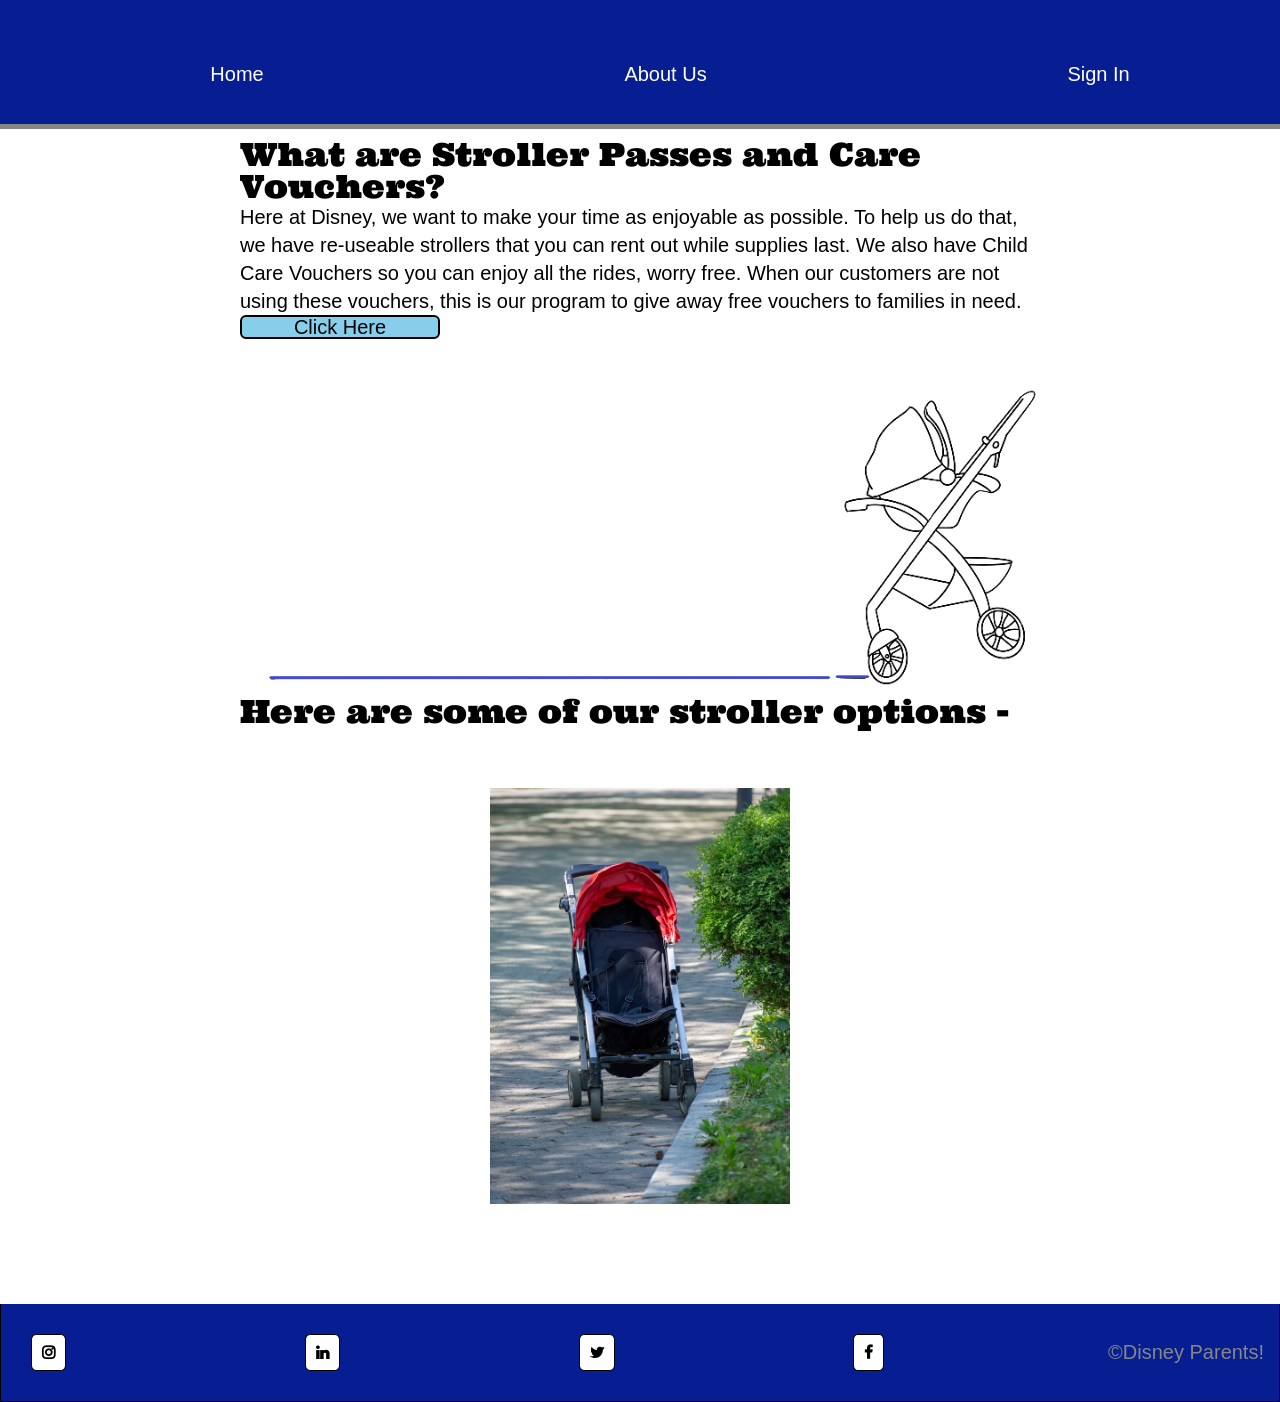
==== index.html @ 03f83170 "Merge branch 'master' of https://github.com/Build-Week-Disney-Parents/Marketing-Page pushing animati" ====
<!DOCTYPE html>
<html lang="en">
    <head>
        <meta charset="utf-8">
        <meta name="viewport" content= "width=device-width, initial-scale=1.0">
              
        <title>Disney Care Vouchers</title>
              
        <link rel="stylesheet" href="css/index.css">
        <link href="https://fonts.googleapis.com/css?family=Ultra&display=swap" rel="stylesheet">
        <link
      rel="stylesheet"
      href="https://cdnjs.cloudflare.com/ajax/libs/font-awesome/4.7.0/css/font-awesome.min.css"
    />
    
    </head>
    <header>
        <nav>
            <ul>
                <li><a href = 'index.html'>Home</a></li>
                <li><a href = 'about.html'>About Us</a></li>
                <li><a href = 'https://disney-parent-bwpt.netlify.com/ '>Sign In</a></li>
            </ul>
        </nav>
    </header>
    <section>
        <body>
            <div class = "container">
            <div class = "aboutVouch">
            <h2>
                What are Stroller Passes and Care Vouchers?
            </h2>
                <p>
                    Here at Disney, we want to make your time as enjoyable as possible. To help us do that, we have re-useable strollers that you can rent out while supplies last. We also
                    have Child Care Vouchers so you can enjoy all the rides, worry free. When our customers are not using these vouchers, this is our program to give away free vouchers to families
                    in need.
                </p>
            <div class = "reactButton">Click Here</div>
            </div>
            <div class = "stroller">
                <img class="strGif" src="image/gif.jpg" alt="" style="width:100%;max-width:900px">
            </div>
                <h2>
                    Here are some of our stroller options -
                </h2>

            <div class = "gallery">
                    <img class="S1" id = "Stroller1" src="image/stroller1.jpg" alt="First Stroller" style="width:100%;max-width:300px">
            </div>
        </section>
    <footer>
        <div class="footer-container">
            <div>
            <p>&copy;Disney Parents!</p>
          </div>
          <a
            href="https://www.facebook.com/LambdaSchoolOnline/"
            class="fa fa-facebook"
          ></a>
          <a href="twitter.com/lambdaschool" class="fa fa-twitter"></a>
          <a
            href="https://www.linkedin.com/school/lambdaschool/"
            class="fa fa-linkedin"
          ></a>
          <a href="instagram.com/lambdaschool" class="fa fa-instagram"></a>
        </div>
      </section>
    </footer>

    <script src="javascript/app.js"></script>
        </body>
        </html>
---- css/index.css ----
/* http://meyerweb.com/eric/tools/css/reset/ 
   v2.0 | 20110126
   License: none (public domain)
*/
html,
body,
div,
span,
applet,
object,
iframe,
h1,
h2,
h3,
h4,
h5,
h6,
p,
blockquote,
pre,
a,
abbr,
acronym,
address,
big,
cite,
code,
del,
dfn,
em,
img,
ins,
kbd,
q,
s,
samp,
small,
strike,
strong,
sub,
sup,
tt,
var,
b,
u,
i,
center,
dl,
dt,
dd,
ol,
ul,
li,
fieldset,
form,
label,
legend,
table,
caption,
tbody,
tfoot,
thead,
tr,
th,
td,
article,
aside,
canvas,
details,
embed,
figure,
figcaption,
footer,
header,
hgroup,
menu,
nav,
output,
ruby,
section,
summary,
time,
mark,
audio,
video {
  margin: 0;
  padding: 0;
  border: 0;
  font-size: 100%;
  font: inherit;
  vertical-align: baseline;
}
/* HTML5 display-role reset for older browsers */
article,
aside,
details,
figcaption,
figure,
footer,
header,
hgroup,
menu,
nav,
section {
  display: block;
}
body {
  line-height: 1;
}
ol,
ul {
  list-style: none;
}
blockquote,
q {
  quotes: none;
}
blockquote:before,
blockquote:after,
q:before,
q:after {
  content: '';
  content: none;
}
table {
  border-collapse: collapse;
  border-spacing: 0;
}
.a-mixin {
  text-decoration: none;
  font-size: 1.5rem;
  margin: 5px;
  padding: 3px 5px 3px 5px;
  color: #000000;
  background-color: #FFFFFF;
  border: 1px solid black;
  border-radius: 5px;
  font-weight: 700;
}
.tiny-view {
  display: flex;
  justify-content: center;
  align-items: center;
  width: 100%;
  background-color: #061E91;
  color: #868686;
  flex-flow: column-reverse;
}
.tiny-view a {
  text-decoration: none;
  font-size: 1.5rem;
  margin: 5px;
  padding: 3px 5px 3px 5px;
  color: #000000;
  background-color: #FFFFFF;
  border: 1px solid black;
  border-radius: 5px;
  font-weight: 700;
}
.tiny-view a:hover {
  background-color: black;
  color: white;
  transition: 300ms;
}
.tiny-view a:active {
  background-color: #666666;
}
* {
  box-sizing: border-box;
}
html {
  font-size: 62.5%;
}
html,
body {
  font-family: 'Russo One', sans-serif;
  color: #000000;
}
h1,
h2,
h3,
h4,
h5 {
  font-family: 'Ultra', serif;
  color: #000000;
}
h2 {
  font-size: 3.2rem;
}
h3 {
  font-size: 2.8rem;
}
p {
  font-size: 2rem;
  line-height: 1.4;
}
.container {
  max-width: 800px;
  width: 100%;
  margin: 0 auto;
}
body {
  background-image: url("../image/Background.PNG"), url("../image/Sides.PNG");
  background-size: contain, contain 100vh;
  background-position: top, top;
  background-repeat: no-repeat, no-repeat;
}
@media (max-width: 1350px) {
  body {
    background-image: none;
  }
}
@media (max-width: 900px) {
  header nav {
    justify-content: space-around;
  }
}
header nav ul {
  display: flex;
  list-style-type: none;
  font-size: 2rem;
  width: 100%;
}
@media (max-width: 1350px) {
  header nav ul {
    justify-content: space-around;
    background-color: #061E91;
    padding-bottom: 40px;
    border-bottom: 5px solid #868686;
  }
}
header nav ul li a {
  display: flex;
  align-content: center;
  text-decoration: none;
  color: #FFFFFF;
  margin-left: 60px;
}
@media (max-width: 1350px) {
  header nav ul li a {
    justify-content: space-around;
  }
}
@media (min-width: 1000px) {
  header nav ul li a {
    padding: 0 50px 0 50px;
  }
}
header nav ul li a a:hover {
  background-color: white;
  color: black;
}
.tablet-view {
  display: flex;
  justify-content: space-between;
  align-items: center;
  flex-flow: row-reverse;
  border-bottom: 1px solid black;
  border-left: 1px solid black;
  border-right: 1px solid black;
  background-color: #061E91;
  padding: 15px;
}
.tablet-view a {
  text-decoration: none;
  color: #000000;
  font-weight: 700;
  background-color: #FFFFFF;
  padding: 10px;
  margin: 15px;
  border: 1px solid black;
  border-radius: 15%;
  transition: 0.25s;
}
.tablet-view a:hover {
  background-color: black;
  color: white;
}
.tablet-view a:active {
  background-color: #666666;
}
.tablet-view .header-h1 {
  font-size: 2.5rem;
  font-weight: 600;
}
.desktop-view {
  display: flex;
  justify-content: space-between;
  align-items: center;
  flex-flow: row-reverse;
  border-bottom: 1px solid black;
  border-left: 1px solid black;
  border-right: 1px solid black;
  background-color: #061E91;
  width: 100%;
  padding: 15px;
}
.desktop-view a {
  text-decoration: none;
  color: #000000;
  font-weight: 700;
  background-color: #FFFFFF;
  padding: 10px;
  margin: 15px;
  border: 1px solid black;
  border-radius: 15%;
  transition: 0.25s;
}
.desktop-view a:hover {
  background-color: black;
  color: white;
}
.desktop-view a:active {
  background-color: #666666;
}
.desktop-view a .header-h1 {
  font-size: 2.5rem;
  font-weight: 600;
}
.footer-container {
  display: flex;
  justify-content: center;
  align-items: center;
  width: 100%;
  background-color: #061E91;
  color: #868686;
  flex-flow: column-reverse;
}
.footer-container a {
  text-decoration: none;
  font-size: 1.5rem;
  margin: 5px;
  padding: 3px 5px 3px 5px;
  color: #000000;
  background-color: #FFFFFF;
  border: 1px solid black;
  border-radius: 5px;
  font-weight: 700;
}
.footer-container a:hover {
  background-color: black;
  color: white;
  transition: 300ms;
}
.footer-container a:active {
  background-color: #666666;
}
@media (min-width: 500px) {
  .footer-container {
    min-width: 100%;
    display: flex;
    justify-content: center;
    align-items: center;
    height: 10%;
    background-color: #061E91;
    flex-flow: column-reverse;
  }
  .footer-container a {
    text-decoration: none;
    font-size: 1.5rem;
    margin: 5px;
    padding: 3px 5px 3px 5px;
    color: #000000;
    background-color: #FFFFFF;
    border: 1px solid black;
    border-radius: 5px;
    font-weight: 700;
  }
  .footer-container a:hover {
    background-color: #000000;
    color: white;
    transition: 300ms;
  }
  .footer-container a:active {
    background-color: #666666;
  }
}
@media (min-width: 800px) {
  .footer-container {
    width: 100%;
    display: flex;
    justify-content: space-between;
    align-items: center;
    flex-flow: row-reverse;
    border-bottom: 1px solid black;
    border-left: 1px solid black;
    border-right: 1px solid black;
    background-color: #061E91;
    padding: 15px;
  }
  .footer-container a {
    text-decoration: none;
    color: #000000;
    font-weight: 700;
    background-color: #FFFFFF;
    padding: 10px;
    margin: 15px;
    border: 1px solid black;
    border-radius: 15%;
    transition: 0.25s;
  }
  .footer-container a:hover {
    background-color: black;
    color: white;
  }
  .footer-container a:active {
    background-color: #666666;
  }
  .footer-container .header-h1 {
    font-size: 2.5rem;
    font-weight: 600;
  }
}
@media (min-width: 1000px) {
  .footer-container {
    display: flex;
    justify-content: space-between;
    align-items: center;
    flex-flow: row-reverse;
    border-bottom: 1px solid black;
    border-left: 1px solid black;
    border-right: 1px solid black;
    background-color: #061E91;
    width: 100%;
    padding: 15px;
  }
  .footer-container a {
    text-decoration: none;
    color: #000000;
    font-weight: 700;
    background-color: #FFFFFF;
    padding: 10px;
    margin: 15px;
    border: 1px solid black;
    border-radius: 15%;
    transition: 0.25s;
  }
  .footer-container a:hover {
    background-color: black;
    color: white;
  }
  .footer-container a:active {
    background-color: #666666;
  }
  .footer-container a .header-h1 {
    font-size: 2.5rem;
    font-weight: 600;
  }
}
.aboutVouch {
  display: flex;
  flex-direction: column;
  align-content: center;
  margin: 150px 0 20px 0;
  padding-bottom: 20px;
}
@media (max-width: 1350px) {
  .aboutVouch {
    margin: 10px 0 20px 0;
  }
}
.aboutVouch .reactButton {
  border: solid black 2px;
  border-radius: 6px;
  width: 200px;
  font-size: 2rem;
  text-align: center;
  background-color: skyblue;
}
.gallery {
  display: flex;
  justify-content: center;
  margin-top: 30px;
  padding: 30px 0 100px 0;
}
@media (min-width: 1000px) {
  .tl-about-page {
    padding-top: 10%;
    margin-top: 2%;
  }
}
@media (min-width: 800px) {
  .tl-about-page {
    padding-top: 20%;
    display: flex;
    justify-content: center;
    align-items: center;
    flex-direction: column;
    margin-top: 10%;
    margin-bottom: 5%;
    border-bottom: 3px dashed blue;
  }
}
@media (min-width: 500px) {
  .tl-about-page {
    padding-top: 25%;
    display: flex;
    justify-content: center;
    align-items: center;
    flex-direction: column;
    margin-top: 10%;
    margin-bottom: 5%;
    border-bottom: 3px dashed blue;
  }
}
@media (min-width: 300px) {
  .tl-about-page {
    padding-top: 10%;
  }
}
.team-member {
  width: 100%;
  color: #000000;
  border: 1px solid black;
  margin-bottom: 5%;
}
.team-member h3 {
  padding-bottom: 1%;
  font-family: 'Ultra', serif;
}
.ui-section-styling {
  width: 100%;
  display: flex;
  justify-content: center;
  align-items: center;
  flex-direction: column;
  padding-top: 5%;
  border-top: 3px dashed blue;
}
.database-section-styling {
  width: 100%;
  display: flex;
  justify-content: center;
  align-items: center;
  border-top: 3px dashed blue;
  padding-top: 5%;
}
li {
  margin-top: 5%;
}
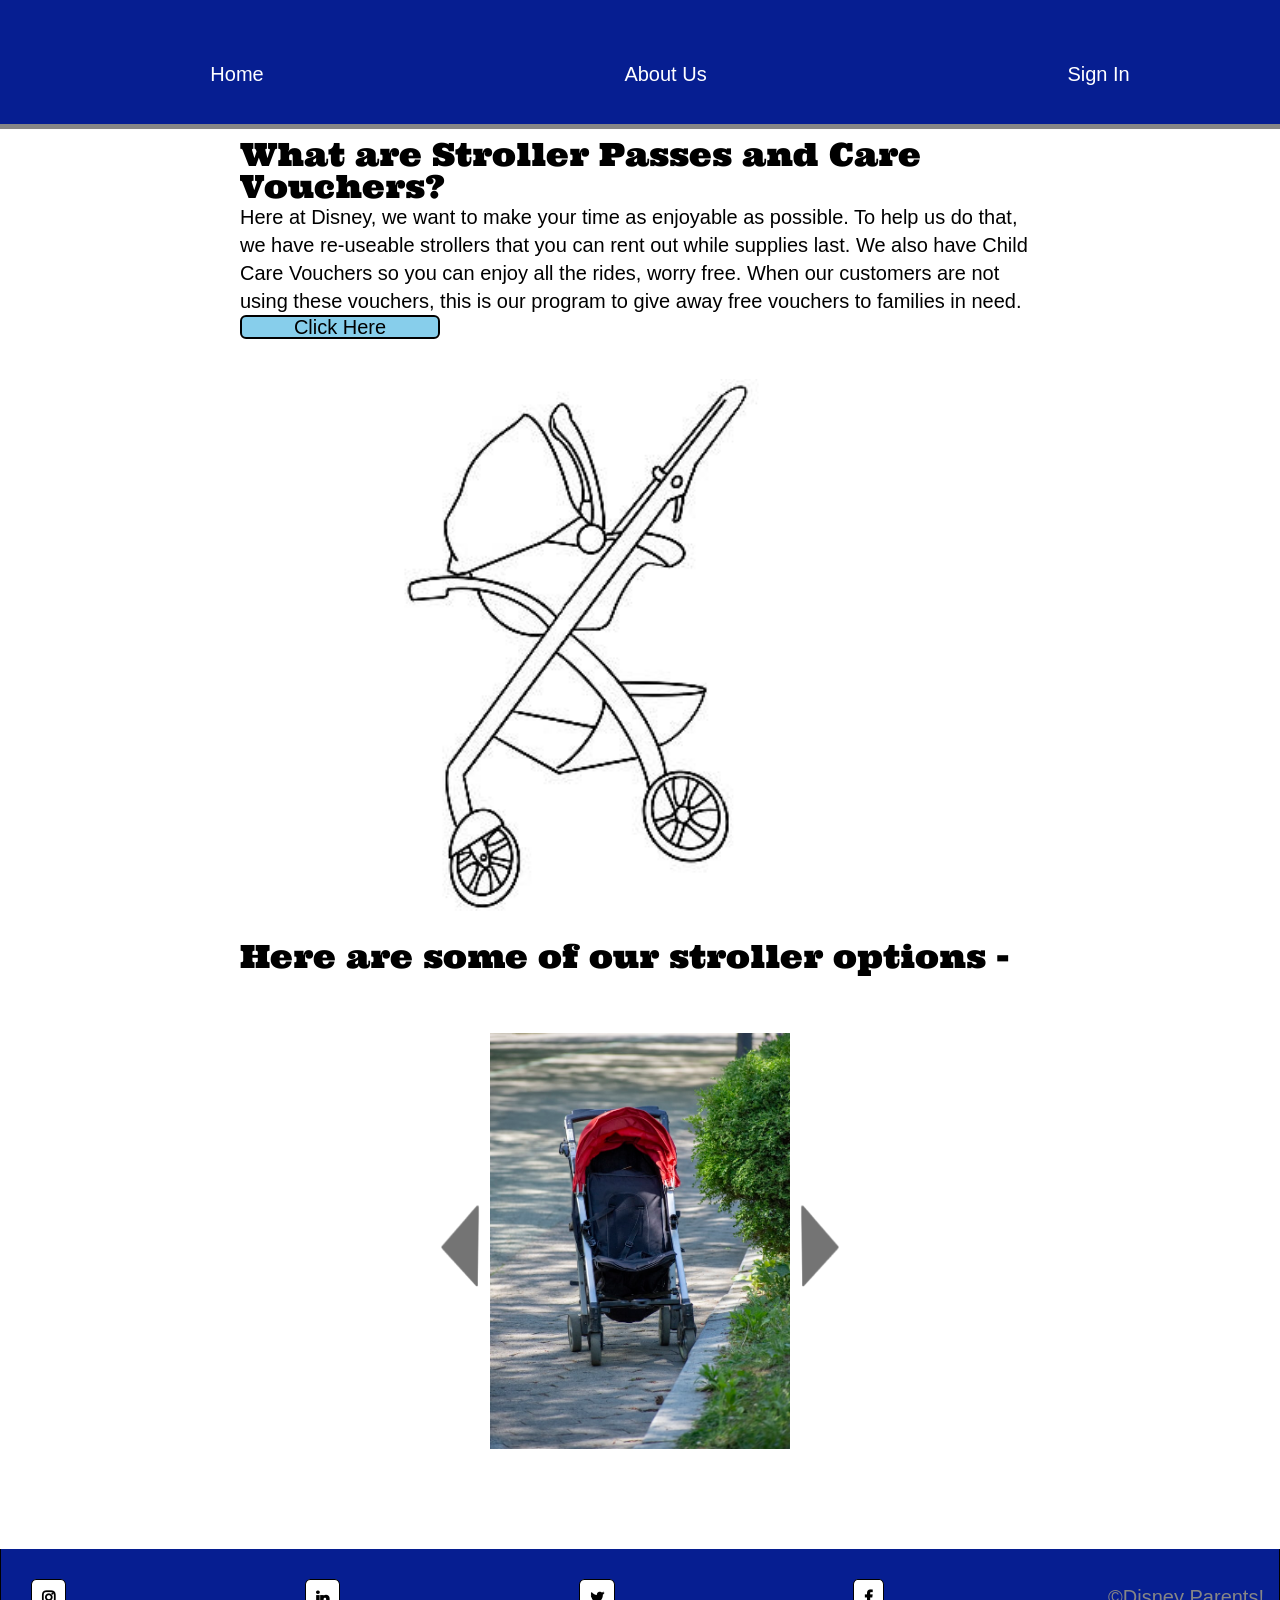
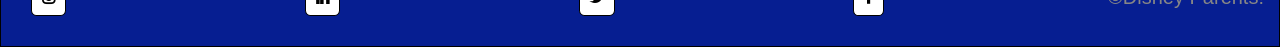
==== commit dca69a31: "gallery arrows" ====
--- a/index.html
+++ b/index.html
@@ -45,7 +45,9 @@
                 </h2>
 
             <div class = "gallery">
-                    <img class="S1" id = "Stroller1" src="image/stroller1.jpg" alt="First Stroller" style="width:100%;max-width:300px">
+                    <img class="S2" id= "left" src= "image/left.png" alt= "">
+                    <img class="S1" id= "Stroller1" src="image/stroller1.jpg" alt="First Stroller" style="width:100%;max-width:300px">
+                    <img class= "S3" id= "right" src= "image/right.png" alt= "">
             </div>
         </section>
     <footer>
--- a/css/index.css
+++ b/css/index.css
@@ -201,7 +201,7 @@
 }
 body {
   background-image: url("../image/Background.PNG"), url("../image/Sides.PNG");
-  background-size: contain, contain 100vh;
+  background-size: contain, 100vw 100vh;
   background-position: top, top;
   background-repeat: no-repeat, no-repeat;
 }
@@ -469,9 +469,16 @@
 }
 .gallery {
   display: flex;
+  align-content: center;
   justify-content: center;
   margin-top: 30px;
   padding: 30px 0 100px 0;
+}
+.gallery .S2,
+.gallery .S3 {
+  margin-top: 20%;
+  width: 50px;
+  height: 100px;
 }
 @media (min-width: 1000px) {
   .tl-about-page {
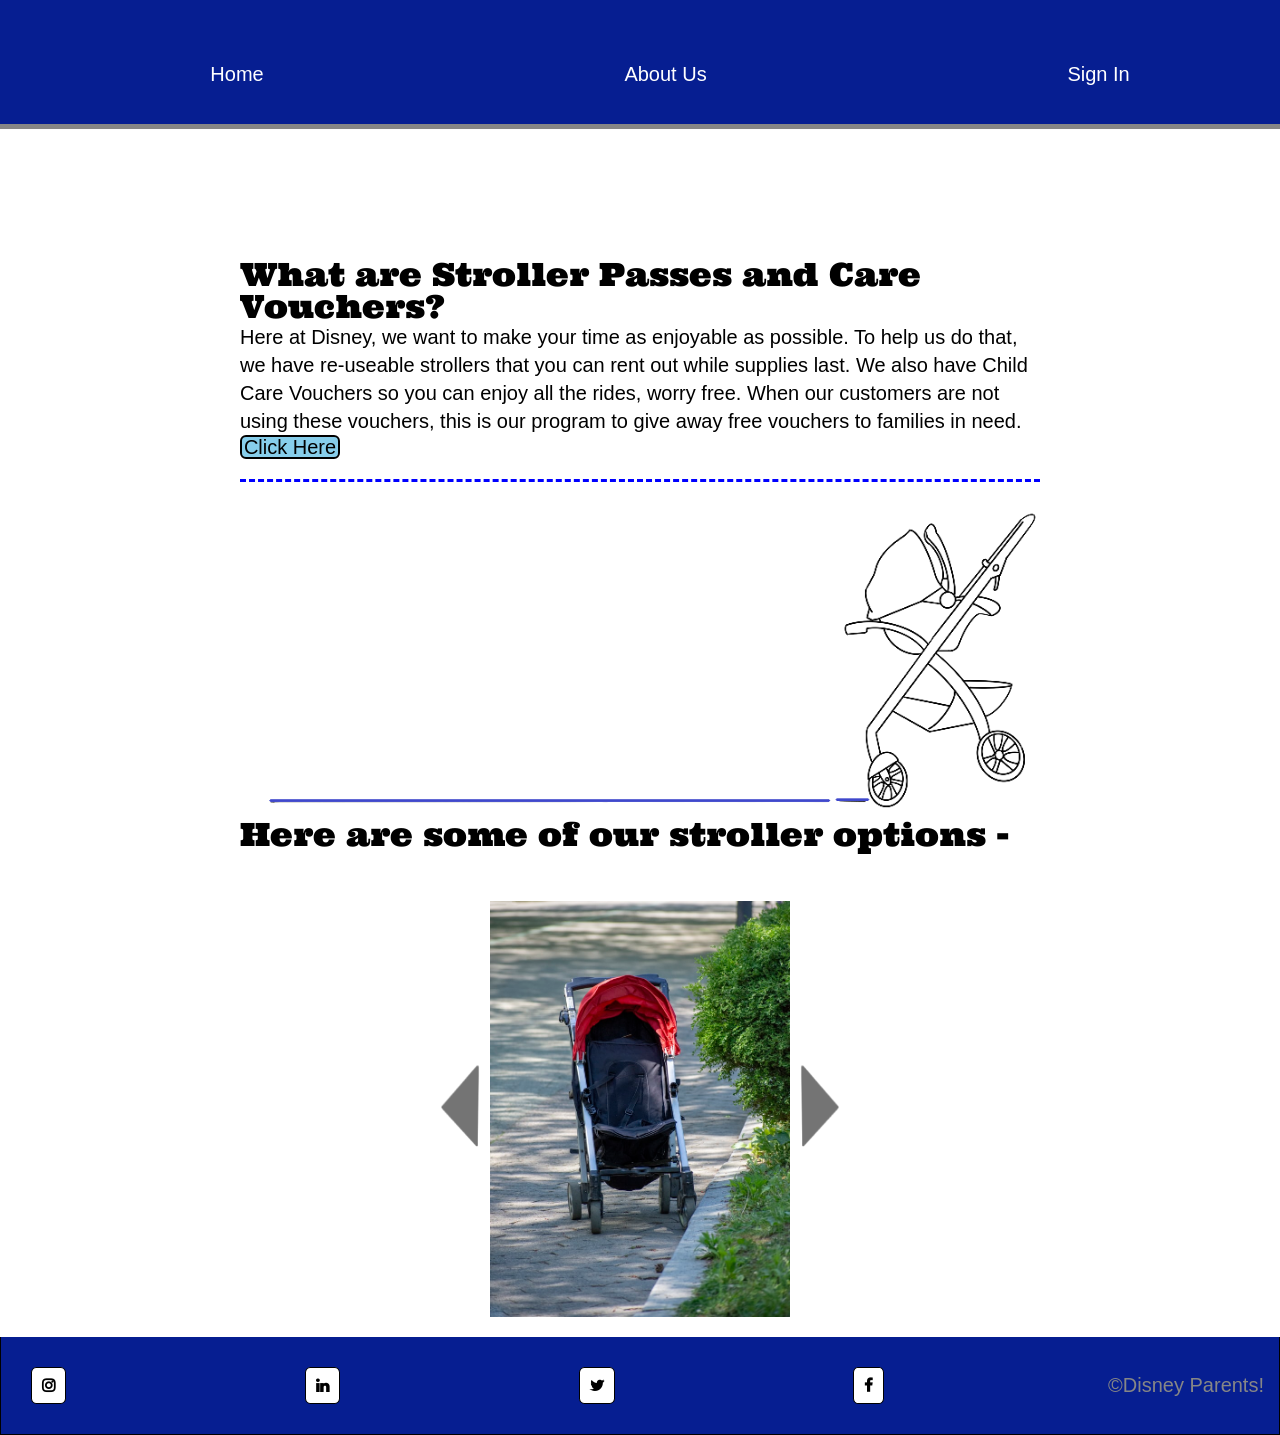
==== commit d590039f: "Merge branch 'master' into Stephanie-Otzoy" ====
--- a/index.html
+++ b/index.html
@@ -7,6 +7,8 @@
         <title>Disney Care Vouchers</title>
               
         <link rel="stylesheet" href="css/index.css">
+        
+  <script src="./js/index.js" async></script>
         <link href="https://fonts.googleapis.com/css?family=Ultra&display=swap" rel="stylesheet">
         <link
       rel="stylesheet"
@@ -27,6 +29,7 @@
         <body>
             <div class = "container">
             <div class = "aboutVouch">
+
             <h2>
                 What are Stroller Passes and Care Vouchers?
             </h2>
--- a/css/index.css
+++ b/css/index.css
@@ -201,7 +201,7 @@
 }
 body {
   background-image: url("../image/Background.PNG"), url("../image/Sides.PNG");
-  background-size: contain, 100vw 100vh;
+  background-size: contain, contain 100vh;
   background-position: top, top;
   background-repeat: no-repeat, no-repeat;
 }
@@ -545,3 +545,23 @@
 li {
   margin-top: 5%;
 }
+body .aboutVouch {
+  display: flex;
+  flex-direction: column;
+  margin: 130px 0 20px 0;
+  padding-bottom: 20px;
+  border-bottom: 3px dashed blue;
+}
+body .aboutVouch .reactButton {
+  border: solid black 2px;
+  border-radius: 6px;
+  width: 100px;
+  text-align: center;
+  background-color: skyblue;
+}
+body .gallery {
+  display: flex;
+  justify-content: center;
+  margin-top: 30px;
+  padding: 20px;
+}
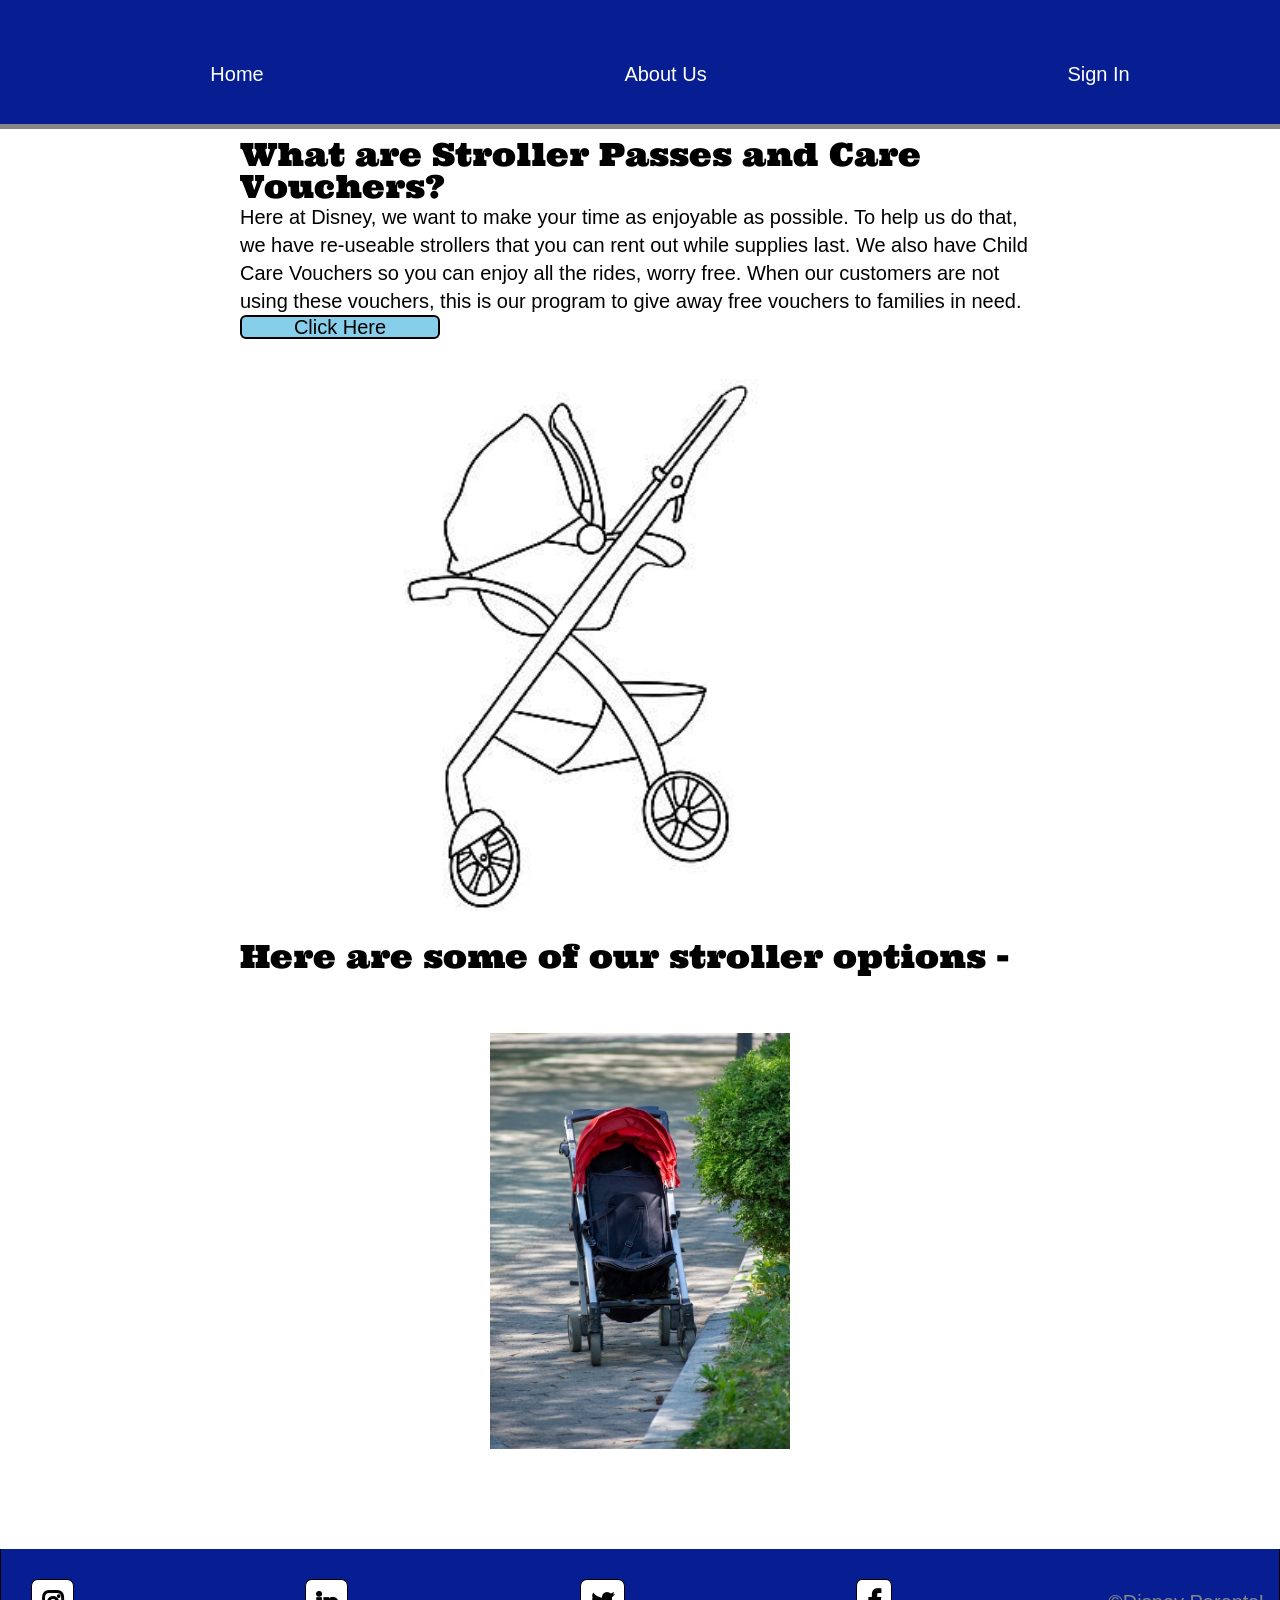
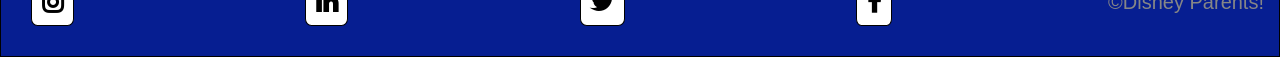
==== commit 725b87c7: "Changed the links to all of the buttons so that they actually appropriately link out to the content" ====
--- a/index.html
+++ b/index.html
@@ -7,8 +7,6 @@
         <title>Disney Care Vouchers</title>
               
         <link rel="stylesheet" href="css/index.css">
-        
-  <script src="./js/index.js" async></script>
         <link href="https://fonts.googleapis.com/css?family=Ultra&display=swap" rel="stylesheet">
         <link
       rel="stylesheet"
@@ -29,7 +27,6 @@
         <body>
             <div class = "container">
             <div class = "aboutVouch">
-
             <h2>
                 What are Stroller Passes and Care Vouchers?
             </h2>
@@ -48,9 +45,7 @@
                 </h2>
 
             <div class = "gallery">
-                    <img class="S2" id= "left" src= "image/left.png" alt= "">
-                    <img class="S1" id= "Stroller1" src="image/stroller1.jpg" alt="First Stroller" style="width:100%;max-width:300px">
-                    <img class= "S3" id= "right" src= "image/right.png" alt= "">
+                    <img class="S1" id = "Stroller1" src="image/stroller1.jpg" alt="First Stroller" style="width:100%;max-width:300px">
             </div>
         </section>
     <footer>
@@ -62,12 +57,12 @@
             href="https://www.facebook.com/LambdaSchoolOnline/"
             class="fa fa-facebook"
           ></a>
-          <a href="twitter.com/lambdaschool" class="fa fa-twitter"></a>
+          <a href="https://twitter.com/lambdaschool" class="fa fa-twitter"></a>
           <a
             href="https://www.linkedin.com/school/lambdaschool/"
             class="fa fa-linkedin"
           ></a>
-          <a href="instagram.com/lambdaschool" class="fa fa-instagram"></a>
+          <a href="https://instagram.com/lambdaschool" class="fa fa-instagram"></a>
         </div>
       </section>
     </footer>
--- a/css/index.css
+++ b/css/index.css
@@ -128,9 +128,10 @@
 }
 .a-mixin {
   text-decoration: none;
-  font-size: 1.5rem;
+  font-size: 2.5rem;
   margin: 5px;
   padding: 3px 5px 3px 5px;
+  padding: 2%;
   color: #000000;
   background-color: #FFFFFF;
   border: 1px solid black;
@@ -148,9 +149,10 @@
 }
 .tiny-view a {
   text-decoration: none;
-  font-size: 1.5rem;
+  font-size: 2.5rem;
   margin: 5px;
   padding: 3px 5px 3px 5px;
+  padding: 2%;
   color: #000000;
   background-color: #FFFFFF;
   border: 1px solid black;
@@ -163,6 +165,28 @@
   transition: 300ms;
 }
 .tiny-view a:active {
+  background-color: #666666;
+}
+.a-mixin-with-button a {
+  text-decoration: none;
+  font-size: 3rem;
+  margin: 5px;
+  margin-left: 28%;
+  padding: 3px 5px 3px 5px;
+  padding: 2%;
+  margin-bottom: 2%;
+  color: #000000;
+  background-color: #FFFFFF;
+  border: 1px solid black;
+  border-radius: 5px;
+  font-weight: 700;
+}
+.a-mixin-with-button a:hover {
+  background-color: #061E91;
+  color: white;
+  transition: 300ms;
+}
+.a-mixin-with-button a:active {
   background-color: #666666;
 }
 * {
@@ -201,7 +225,7 @@
 }
 body {
   background-image: url("../image/Background.PNG"), url("../image/Sides.PNG");
-  background-size: contain, contain 100vh;
+  background-size: contain, 100vw 100vh;
   background-position: top, top;
   background-repeat: no-repeat, no-repeat;
 }
@@ -328,9 +352,10 @@
 }
 .footer-container a {
   text-decoration: none;
-  font-size: 1.5rem;
+  font-size: 2.5rem;
   margin: 5px;
   padding: 3px 5px 3px 5px;
+  padding: 2%;
   color: #000000;
   background-color: #FFFFFF;
   border: 1px solid black;
@@ -357,9 +382,10 @@
   }
   .footer-container a {
     text-decoration: none;
-    font-size: 1.5rem;
+    font-size: 2.5rem;
     margin: 5px;
     padding: 3px 5px 3px 5px;
+    padding: 2%;
     color: #000000;
     background-color: #FFFFFF;
     border: 1px solid black;
@@ -469,16 +495,9 @@
 }
 .gallery {
   display: flex;
-  align-content: center;
   justify-content: center;
   margin-top: 30px;
   padding: 30px 0 100px 0;
-}
-.gallery .S2,
-.gallery .S3 {
-  margin-top: 20%;
-  width: 50px;
-  height: 100px;
 }
 @media (min-width: 1000px) {
   .tl-about-page {
@@ -522,8 +541,12 @@
   margin-bottom: 5%;
 }
 .team-member h3 {
-  padding-bottom: 1%;
-  font-family: 'Ultra', serif;
+  padding: 1%;
+  padding-top: 2%;
+}
+.team-member p {
+  padding: 1%;
+  padding-bottom: 2%;
 }
 .ui-section-styling {
   width: 100%;
@@ -545,23 +568,6 @@
 li {
   margin-top: 5%;
 }
-body .aboutVouch {
-  display: flex;
-  flex-direction: column;
-  margin: 130px 0 20px 0;
-  padding-bottom: 20px;
-  border-bottom: 3px dashed blue;
-}
-body .aboutVouch .reactButton {
-  border: solid black 2px;
-  border-radius: 6px;
-  width: 100px;
-  text-align: center;
-  background-color: skyblue;
-}
-body .gallery {
-  display: flex;
-  justify-content: center;
-  margin-top: 30px;
-  padding: 20px;
-}
+.img-formater {
+  width: 100%;
+}
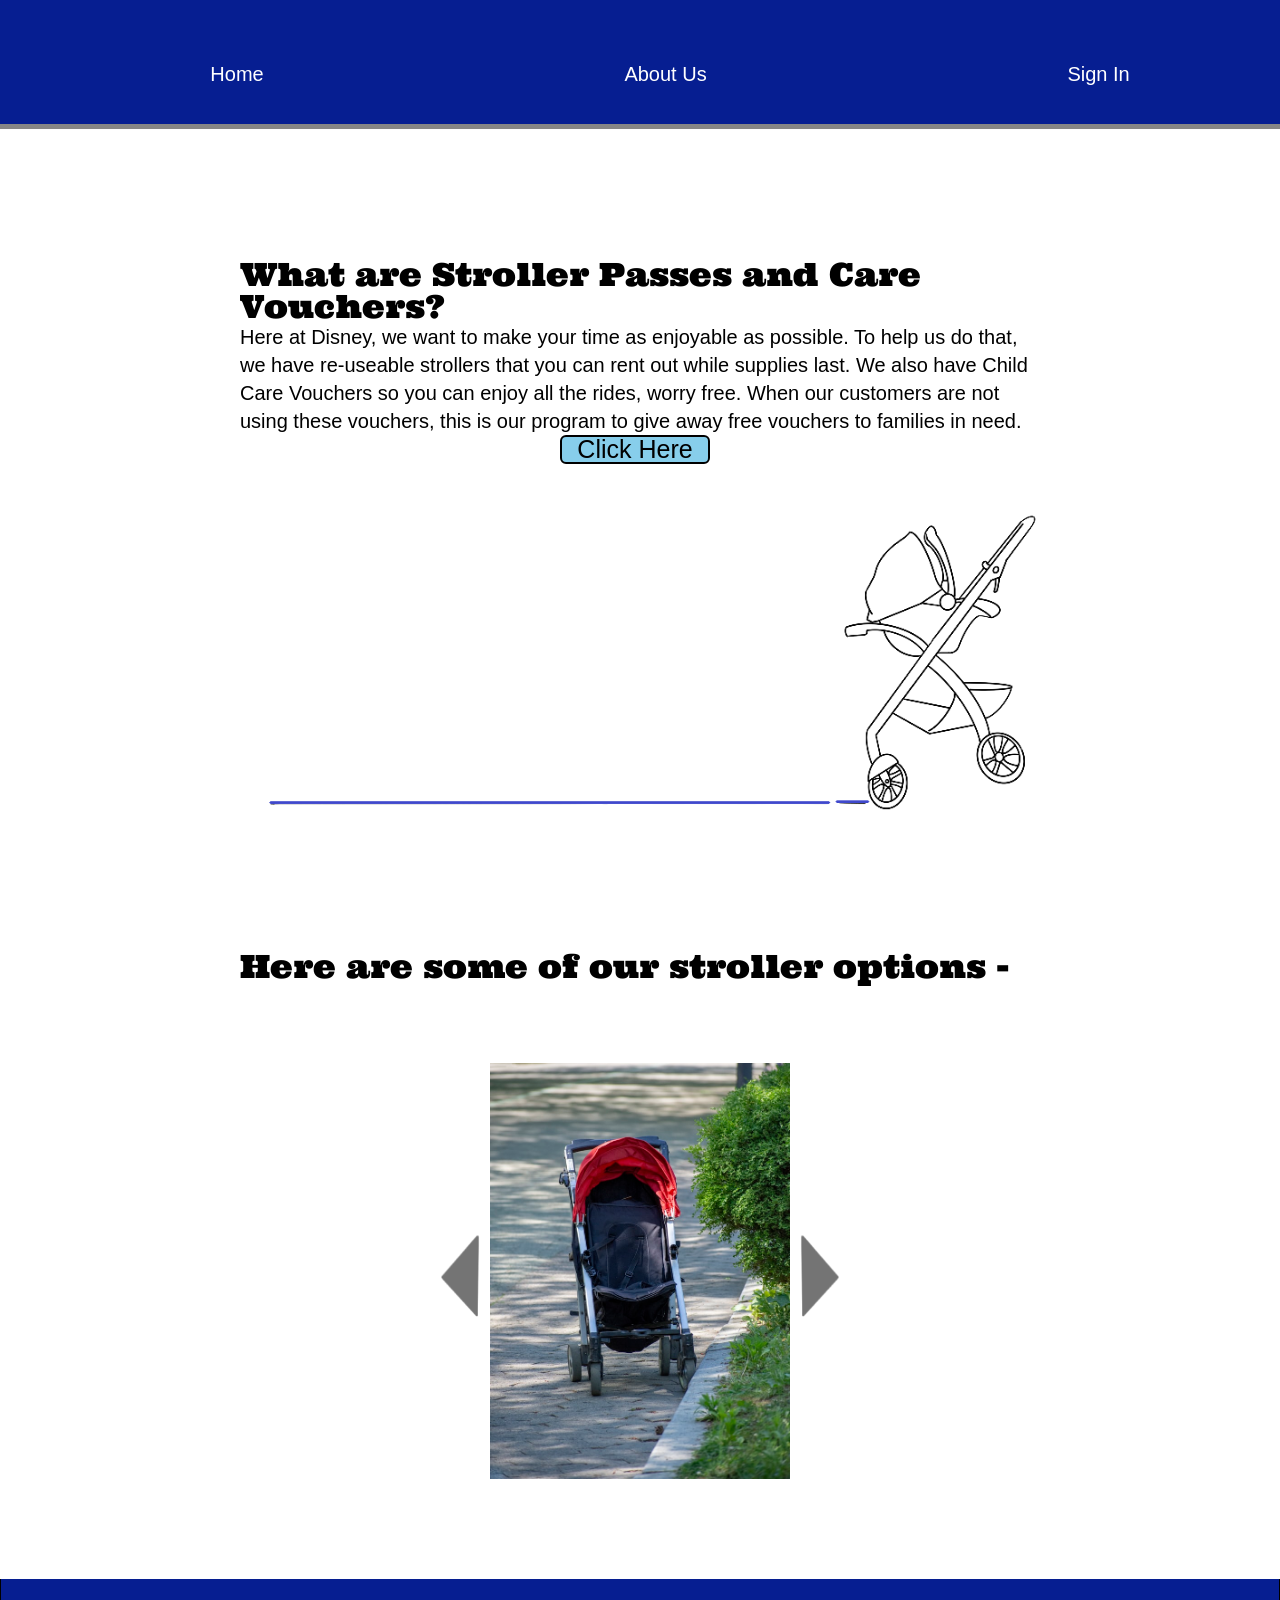
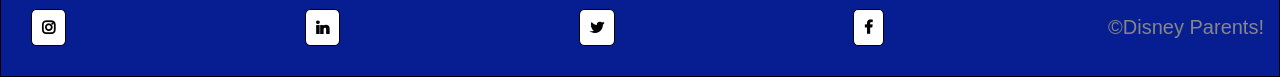
==== commit 4f31a0d7: "Fixed code and padding" ====
--- a/index.html
+++ b/index.html
@@ -7,6 +7,7 @@
         <title>Disney Care Vouchers</title>
               
         <link rel="stylesheet" href="css/index.css">
+        
         <link href="https://fonts.googleapis.com/css?family=Ultra&display=swap" rel="stylesheet">
         <link
       rel="stylesheet"
@@ -27,6 +28,7 @@
         <body>
             <div class = "container">
             <div class = "aboutVouch">
+
             <h2>
                 What are Stroller Passes and Care Vouchers?
             </h2>
@@ -40,12 +42,14 @@
             <div class = "stroller">
                 <img class="strGif" src="image/gif.jpg" alt="" style="width:100%;max-width:900px">
             </div>
-                <h2>
+                <h2 class = "aboutVouch">
                     Here are some of our stroller options -
                 </h2>
 
             <div class = "gallery">
-                    <img class="S1" id = "Stroller1" src="image/stroller1.jpg" alt="First Stroller" style="width:100%;max-width:300px">
+                    <img class="S2" id= "left" src= "image/left.png" alt= "">
+                    <img class="S1" id= "Stroller1" src="image/stroller1.jpg" alt="First Stroller" style="width:100%;max-width:300px">
+                    <img class="S3" id= "right" src= "image/right.png" alt= "">
             </div>
         </section>
     <footer>
@@ -57,12 +61,12 @@
             href="https://www.facebook.com/LambdaSchoolOnline/"
             class="fa fa-facebook"
           ></a>
-          <a href="https://twitter.com/lambdaschool" class="fa fa-twitter"></a>
+          <a href="twitter.com/lambdaschool" class="fa fa-twitter"></a>
           <a
             href="https://www.linkedin.com/school/lambdaschool/"
             class="fa fa-linkedin"
           ></a>
-          <a href="https://instagram.com/lambdaschool" class="fa fa-instagram"></a>
+          <a href="instagram.com/lambdaschool" class="fa fa-instagram"></a>
         </div>
       </section>
     </footer>
--- a/css/index.css
+++ b/css/index.css
@@ -128,10 +128,9 @@
 }
 .a-mixin {
   text-decoration: none;
-  font-size: 2.5rem;
+  font-size: 1.5rem;
   margin: 5px;
   padding: 3px 5px 3px 5px;
-  padding: 2%;
   color: #000000;
   background-color: #FFFFFF;
   border: 1px solid black;
@@ -149,10 +148,9 @@
 }
 .tiny-view a {
   text-decoration: none;
-  font-size: 2.5rem;
+  font-size: 1.5rem;
   margin: 5px;
   padding: 3px 5px 3px 5px;
-  padding: 2%;
   color: #000000;
   background-color: #FFFFFF;
   border: 1px solid black;
@@ -165,28 +163,6 @@
   transition: 300ms;
 }
 .tiny-view a:active {
-  background-color: #666666;
-}
-.a-mixin-with-button a {
-  text-decoration: none;
-  font-size: 3rem;
-  margin: 5px;
-  margin-left: 28%;
-  padding: 3px 5px 3px 5px;
-  padding: 2%;
-  margin-bottom: 2%;
-  color: #000000;
-  background-color: #FFFFFF;
-  border: 1px solid black;
-  border-radius: 5px;
-  font-weight: 700;
-}
-.a-mixin-with-button a:hover {
-  background-color: #061E91;
-  color: white;
-  transition: 300ms;
-}
-.a-mixin-with-button a:active {
   background-color: #666666;
 }
 * {
@@ -225,7 +201,7 @@
 }
 body {
   background-image: url("../image/Background.PNG"), url("../image/Sides.PNG");
-  background-size: contain, 100vw 100vh;
+  background-size: contain, contain 100vh;
   background-position: top, top;
   background-repeat: no-repeat, no-repeat;
 }
@@ -265,9 +241,9 @@
     justify-content: space-around;
   }
 }
-@media (min-width: 1000px) {
+@media (max-width: 500px) {
   header nav ul li a {
-    padding: 0 50px 0 50px;
+    margin-right: 40px;
   }
 }
 header nav ul li a a:hover {
@@ -352,10 +328,9 @@
 }
 .footer-container a {
   text-decoration: none;
-  font-size: 2.5rem;
+  font-size: 1.5rem;
   margin: 5px;
   padding: 3px 5px 3px 5px;
-  padding: 2%;
   color: #000000;
   background-color: #FFFFFF;
   border: 1px solid black;
@@ -382,10 +357,9 @@
   }
   .footer-container a {
     text-decoration: none;
-    font-size: 2.5rem;
+    font-size: 1.5rem;
     margin: 5px;
     padding: 3px 5px 3px 5px;
-    padding: 2%;
     color: #000000;
     background-color: #FFFFFF;
     border: 1px solid black;
@@ -476,28 +450,35 @@
 .aboutVouch {
   display: flex;
   flex-direction: column;
-  align-content: center;
-  margin: 150px 0 20px 0;
+  margin: 130px 0 20px 0;
   padding-bottom: 20px;
 }
-@media (max-width: 1350px) {
+@media (max-width: 900px) {
   .aboutVouch {
-    margin: 10px 0 20px 0;
+    margin: 20px 2% 0 2%;
   }
 }
 .aboutVouch .reactButton {
+  margin-left: 40%;
   border: solid black 2px;
   border-radius: 6px;
-  width: 200px;
-  font-size: 2rem;
+  width: 150px;
+  font-size: 2.5rem;
   text-align: center;
   background-color: skyblue;
 }
 .gallery {
   display: flex;
+  align-content: center;
   justify-content: center;
   margin-top: 30px;
   padding: 30px 0 100px 0;
+}
+.gallery .S2,
+.gallery .S3 {
+  margin-top: 20%;
+  width: 50px;
+  height: 100px;
 }
 @media (min-width: 1000px) {
   .tl-about-page {
@@ -541,12 +522,8 @@
   margin-bottom: 5%;
 }
 .team-member h3 {
-  padding: 1%;
-  padding-top: 2%;
-}
-.team-member p {
-  padding: 1%;
-  padding-bottom: 2%;
+  padding-bottom: 1%;
+  font-family: 'Ultra', serif;
 }
 .ui-section-styling {
   width: 100%;
@@ -568,6 +545,3 @@
 li {
   margin-top: 5%;
 }
-.img-formater {
-  width: 100%;
-}
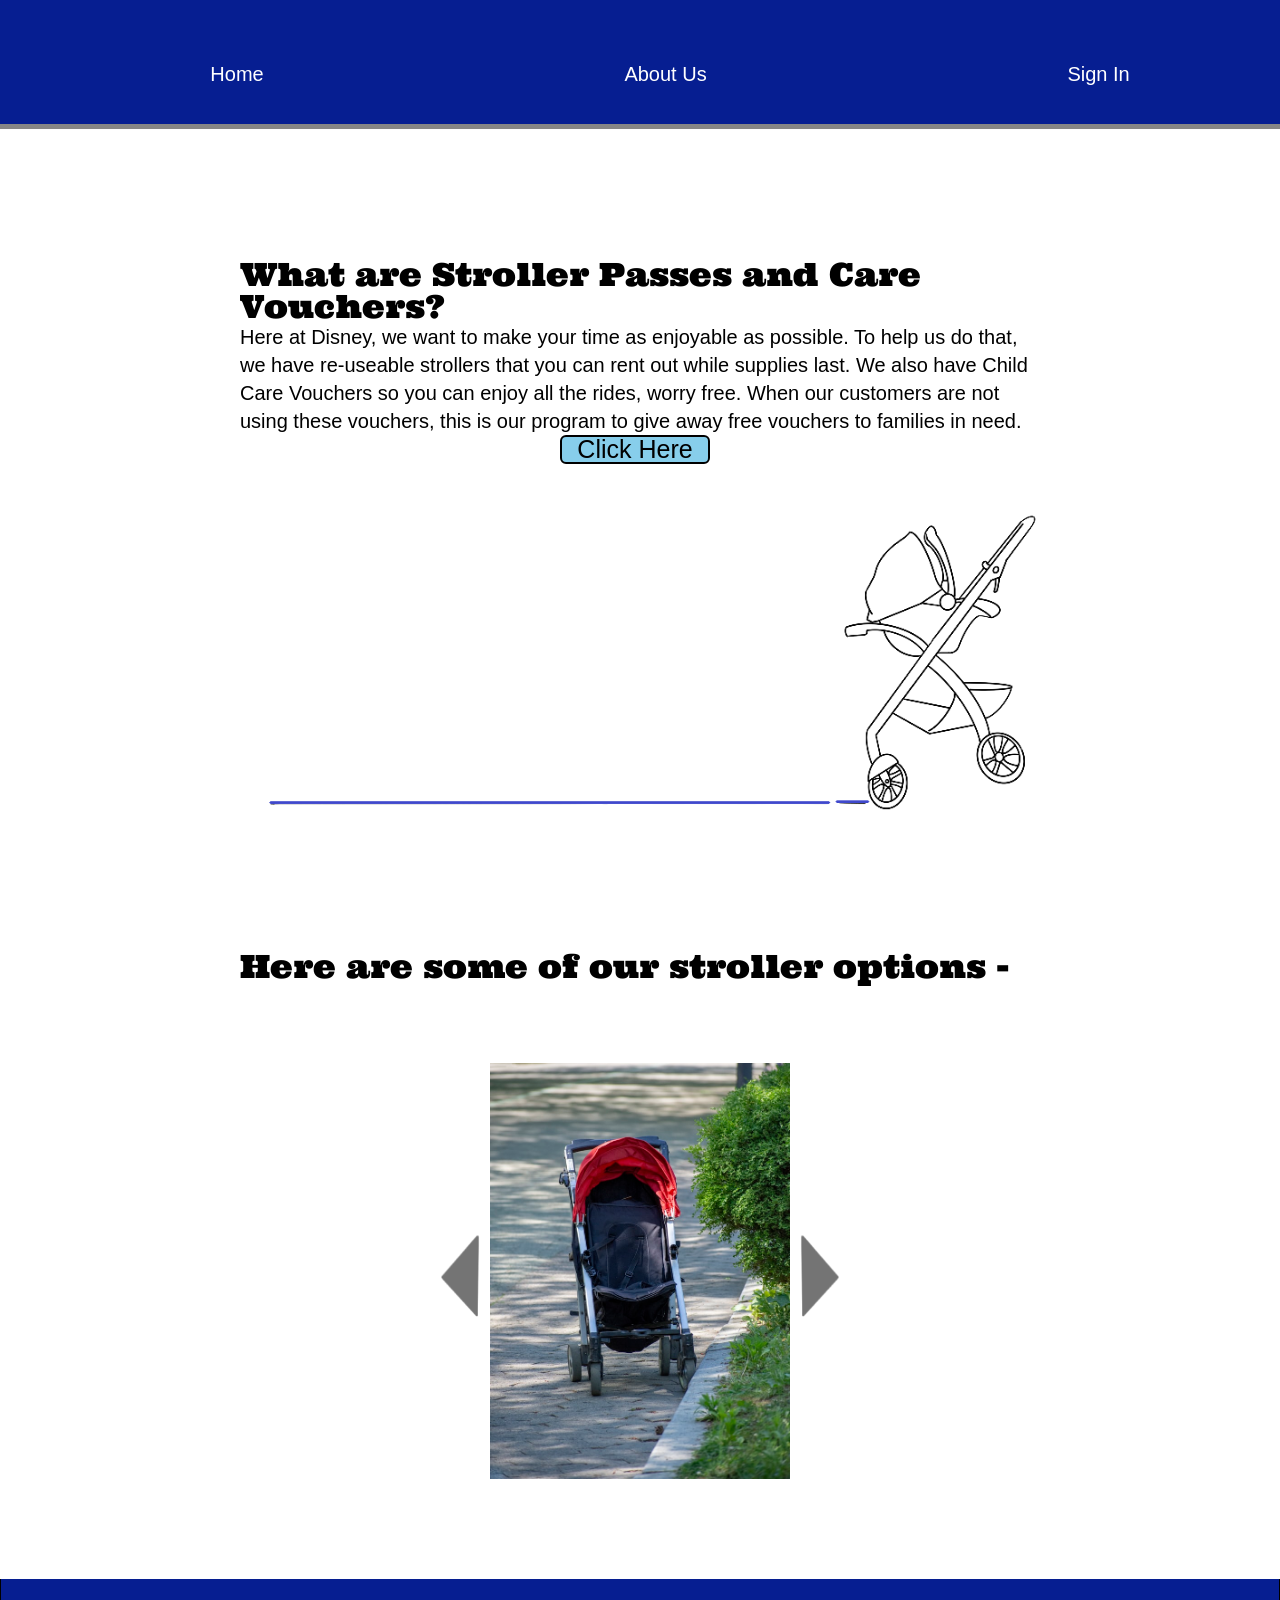
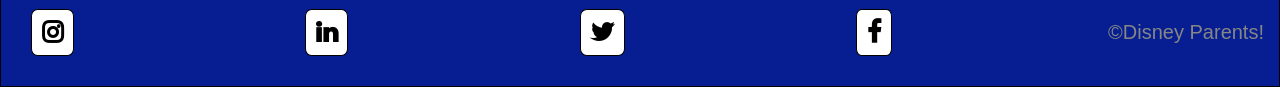
==== commit a1113c59: "Merge branch 'master' into trevor-thompson" ====
--- a/index.html
+++ b/index.html
@@ -61,12 +61,12 @@
             href="https://www.facebook.com/LambdaSchoolOnline/"
             class="fa fa-facebook"
           ></a>
-          <a href="twitter.com/lambdaschool" class="fa fa-twitter"></a>
+          <a href="https://twitter.com/lambdaschool" class="fa fa-twitter"></a>
           <a
             href="https://www.linkedin.com/school/lambdaschool/"
             class="fa fa-linkedin"
           ></a>
-          <a href="instagram.com/lambdaschool" class="fa fa-instagram"></a>
+          <a href="https://instagram.com/lambdaschool" class="fa fa-instagram"></a>
         </div>
       </section>
     </footer>
--- a/css/index.css
+++ b/css/index.css
@@ -128,9 +128,10 @@
 }
 .a-mixin {
   text-decoration: none;
-  font-size: 1.5rem;
+  font-size: 2.5rem;
   margin: 5px;
   padding: 3px 5px 3px 5px;
+  padding: 2%;
   color: #000000;
   background-color: #FFFFFF;
   border: 1px solid black;
@@ -148,9 +149,10 @@
 }
 .tiny-view a {
   text-decoration: none;
-  font-size: 1.5rem;
+  font-size: 2.5rem;
   margin: 5px;
   padding: 3px 5px 3px 5px;
+  padding: 2%;
   color: #000000;
   background-color: #FFFFFF;
   border: 1px solid black;
@@ -163,6 +165,28 @@
   transition: 300ms;
 }
 .tiny-view a:active {
+  background-color: #666666;
+}
+.a-mixin-with-button a {
+  text-decoration: none;
+  font-size: 3rem;
+  margin: 5px;
+  margin-left: 28%;
+  padding: 3px 5px 3px 5px;
+  padding: 2%;
+  margin-bottom: 2%;
+  color: #000000;
+  background-color: #FFFFFF;
+  border: 1px solid black;
+  border-radius: 5px;
+  font-weight: 700;
+}
+.a-mixin-with-button a:hover {
+  background-color: #061E91;
+  color: white;
+  transition: 300ms;
+}
+.a-mixin-with-button a:active {
   background-color: #666666;
 }
 * {
@@ -201,7 +225,7 @@
 }
 body {
   background-image: url("../image/Background.PNG"), url("../image/Sides.PNG");
-  background-size: contain, contain 100vh;
+  background-size: contain, 100vw 100vh;
   background-position: top, top;
   background-repeat: no-repeat, no-repeat;
 }
@@ -328,9 +352,10 @@
 }
 .footer-container a {
   text-decoration: none;
-  font-size: 1.5rem;
+  font-size: 2.5rem;
   margin: 5px;
   padding: 3px 5px 3px 5px;
+  padding: 2%;
   color: #000000;
   background-color: #FFFFFF;
   border: 1px solid black;
@@ -357,9 +382,10 @@
   }
   .footer-container a {
     text-decoration: none;
-    font-size: 1.5rem;
+    font-size: 2.5rem;
     margin: 5px;
     padding: 3px 5px 3px 5px;
+    padding: 2%;
     color: #000000;
     background-color: #FFFFFF;
     border: 1px solid black;
@@ -522,8 +548,12 @@
   margin-bottom: 5%;
 }
 .team-member h3 {
-  padding-bottom: 1%;
-  font-family: 'Ultra', serif;
+  padding: 1%;
+  padding-top: 2%;
+}
+.team-member p {
+  padding: 1%;
+  padding-bottom: 2%;
 }
 .ui-section-styling {
   width: 100%;
@@ -545,3 +575,6 @@
 li {
   margin-top: 5%;
 }
+.img-formater {
+  width: 100%;
+}
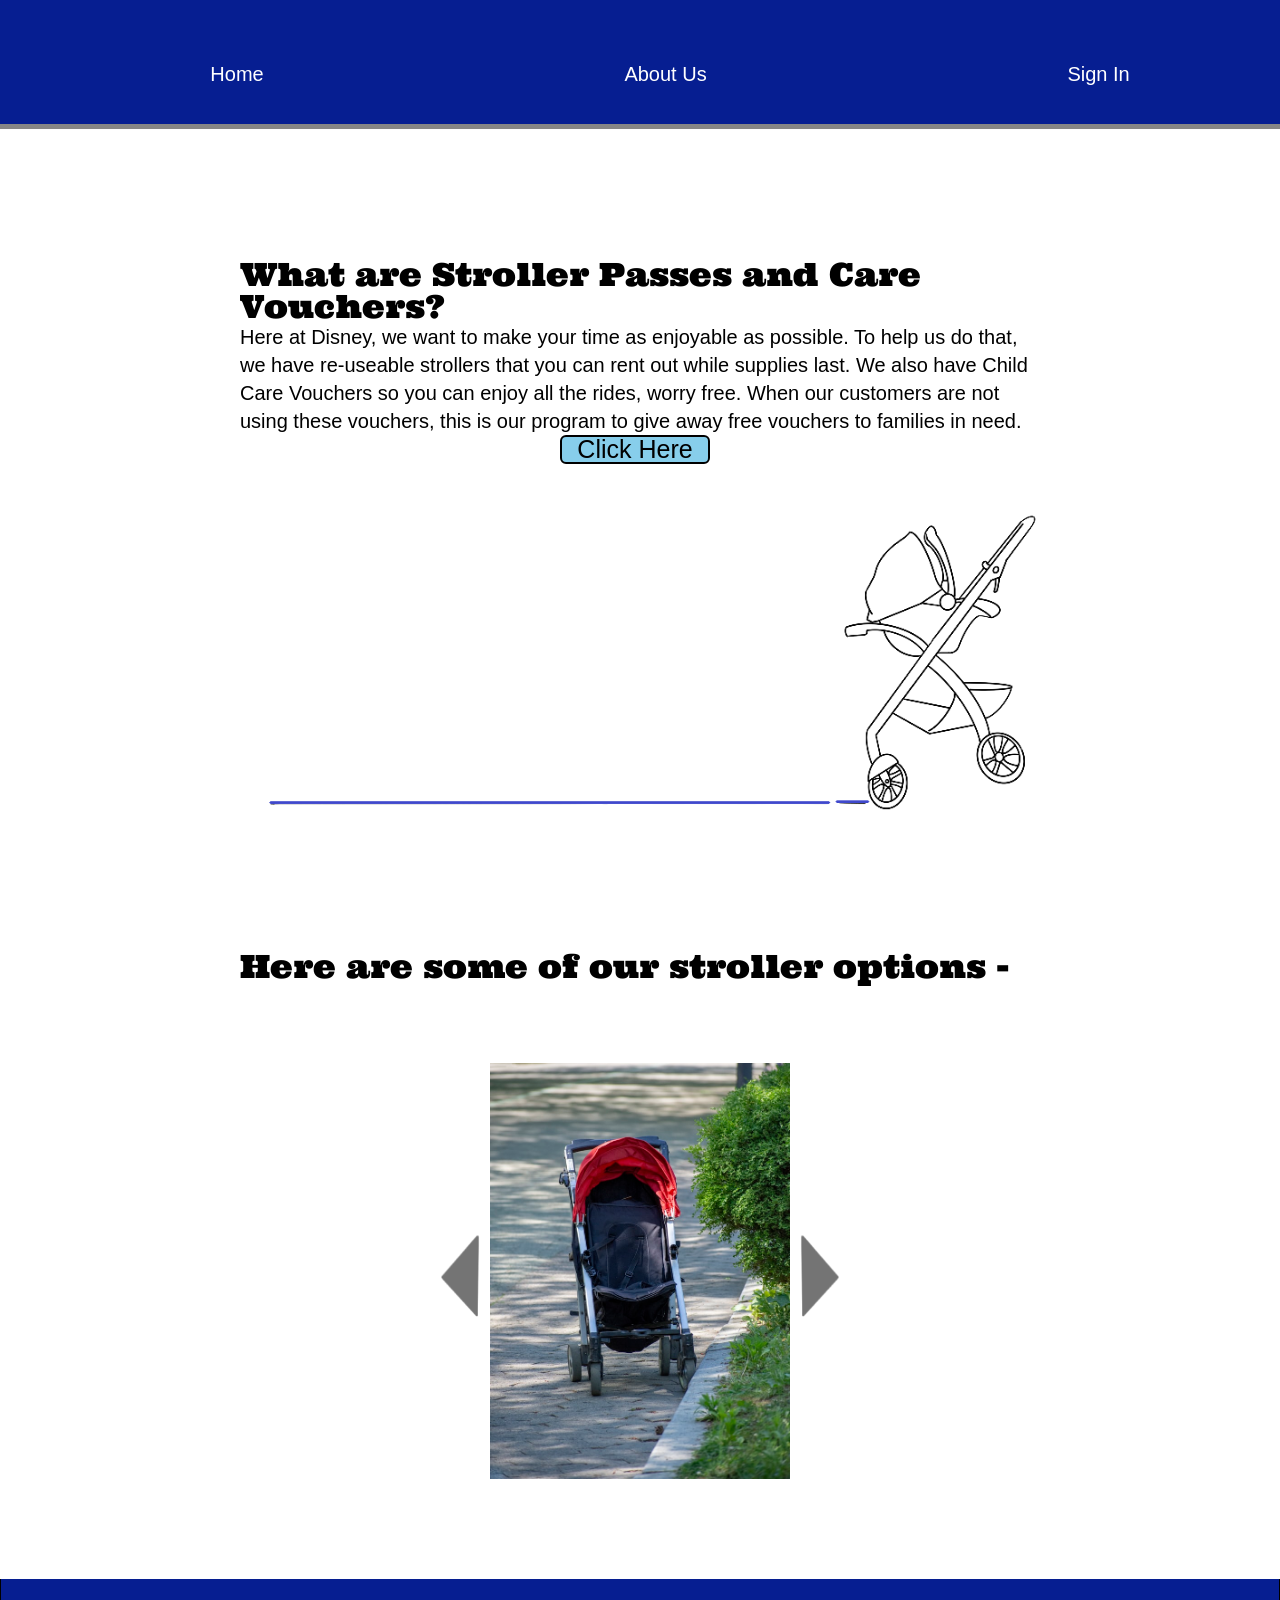
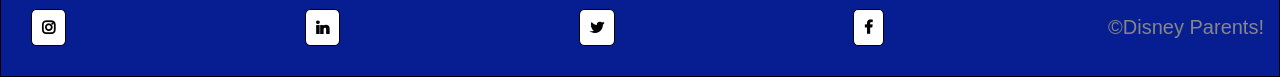
==== commit c338d6e3: "Revert "Trevor thompson"" ====
--- a/index.html
+++ b/index.html
@@ -61,12 +61,12 @@
             href="https://www.facebook.com/LambdaSchoolOnline/"
             class="fa fa-facebook"
           ></a>
-          <a href="https://twitter.com/lambdaschool" class="fa fa-twitter"></a>
+          <a href="twitter.com/lambdaschool" class="fa fa-twitter"></a>
           <a
             href="https://www.linkedin.com/school/lambdaschool/"
             class="fa fa-linkedin"
           ></a>
-          <a href="https://instagram.com/lambdaschool" class="fa fa-instagram"></a>
+          <a href="instagram.com/lambdaschool" class="fa fa-instagram"></a>
         </div>
       </section>
     </footer>
--- a/css/index.css
+++ b/css/index.css
@@ -128,10 +128,9 @@
 }
 .a-mixin {
   text-decoration: none;
-  font-size: 2.5rem;
+  font-size: 1.5rem;
   margin: 5px;
   padding: 3px 5px 3px 5px;
-  padding: 2%;
   color: #000000;
   background-color: #FFFFFF;
   border: 1px solid black;
@@ -149,10 +148,9 @@
 }
 .tiny-view a {
   text-decoration: none;
-  font-size: 2.5rem;
+  font-size: 1.5rem;
   margin: 5px;
   padding: 3px 5px 3px 5px;
-  padding: 2%;
   color: #000000;
   background-color: #FFFFFF;
   border: 1px solid black;
@@ -165,28 +163,6 @@
   transition: 300ms;
 }
 .tiny-view a:active {
-  background-color: #666666;
-}
-.a-mixin-with-button a {
-  text-decoration: none;
-  font-size: 3rem;
-  margin: 5px;
-  margin-left: 28%;
-  padding: 3px 5px 3px 5px;
-  padding: 2%;
-  margin-bottom: 2%;
-  color: #000000;
-  background-color: #FFFFFF;
-  border: 1px solid black;
-  border-radius: 5px;
-  font-weight: 700;
-}
-.a-mixin-with-button a:hover {
-  background-color: #061E91;
-  color: white;
-  transition: 300ms;
-}
-.a-mixin-with-button a:active {
   background-color: #666666;
 }
 * {
@@ -225,7 +201,7 @@
 }
 body {
   background-image: url("../image/Background.PNG"), url("../image/Sides.PNG");
-  background-size: contain, 100vw 100vh;
+  background-size: contain, contain 100vh;
   background-position: top, top;
   background-repeat: no-repeat, no-repeat;
 }
@@ -352,10 +328,9 @@
 }
 .footer-container a {
   text-decoration: none;
-  font-size: 2.5rem;
+  font-size: 1.5rem;
   margin: 5px;
   padding: 3px 5px 3px 5px;
-  padding: 2%;
   color: #000000;
   background-color: #FFFFFF;
   border: 1px solid black;
@@ -382,10 +357,9 @@
   }
   .footer-container a {
     text-decoration: none;
-    font-size: 2.5rem;
+    font-size: 1.5rem;
     margin: 5px;
     padding: 3px 5px 3px 5px;
-    padding: 2%;
     color: #000000;
     background-color: #FFFFFF;
     border: 1px solid black;
@@ -548,12 +522,8 @@
   margin-bottom: 5%;
 }
 .team-member h3 {
-  padding: 1%;
-  padding-top: 2%;
-}
-.team-member p {
-  padding: 1%;
-  padding-bottom: 2%;
+  padding-bottom: 1%;
+  font-family: 'Ultra', serif;
 }
 .ui-section-styling {
   width: 100%;
@@ -575,6 +545,3 @@
 li {
   margin-top: 5%;
 }
-.img-formater {
-  width: 100%;
-}
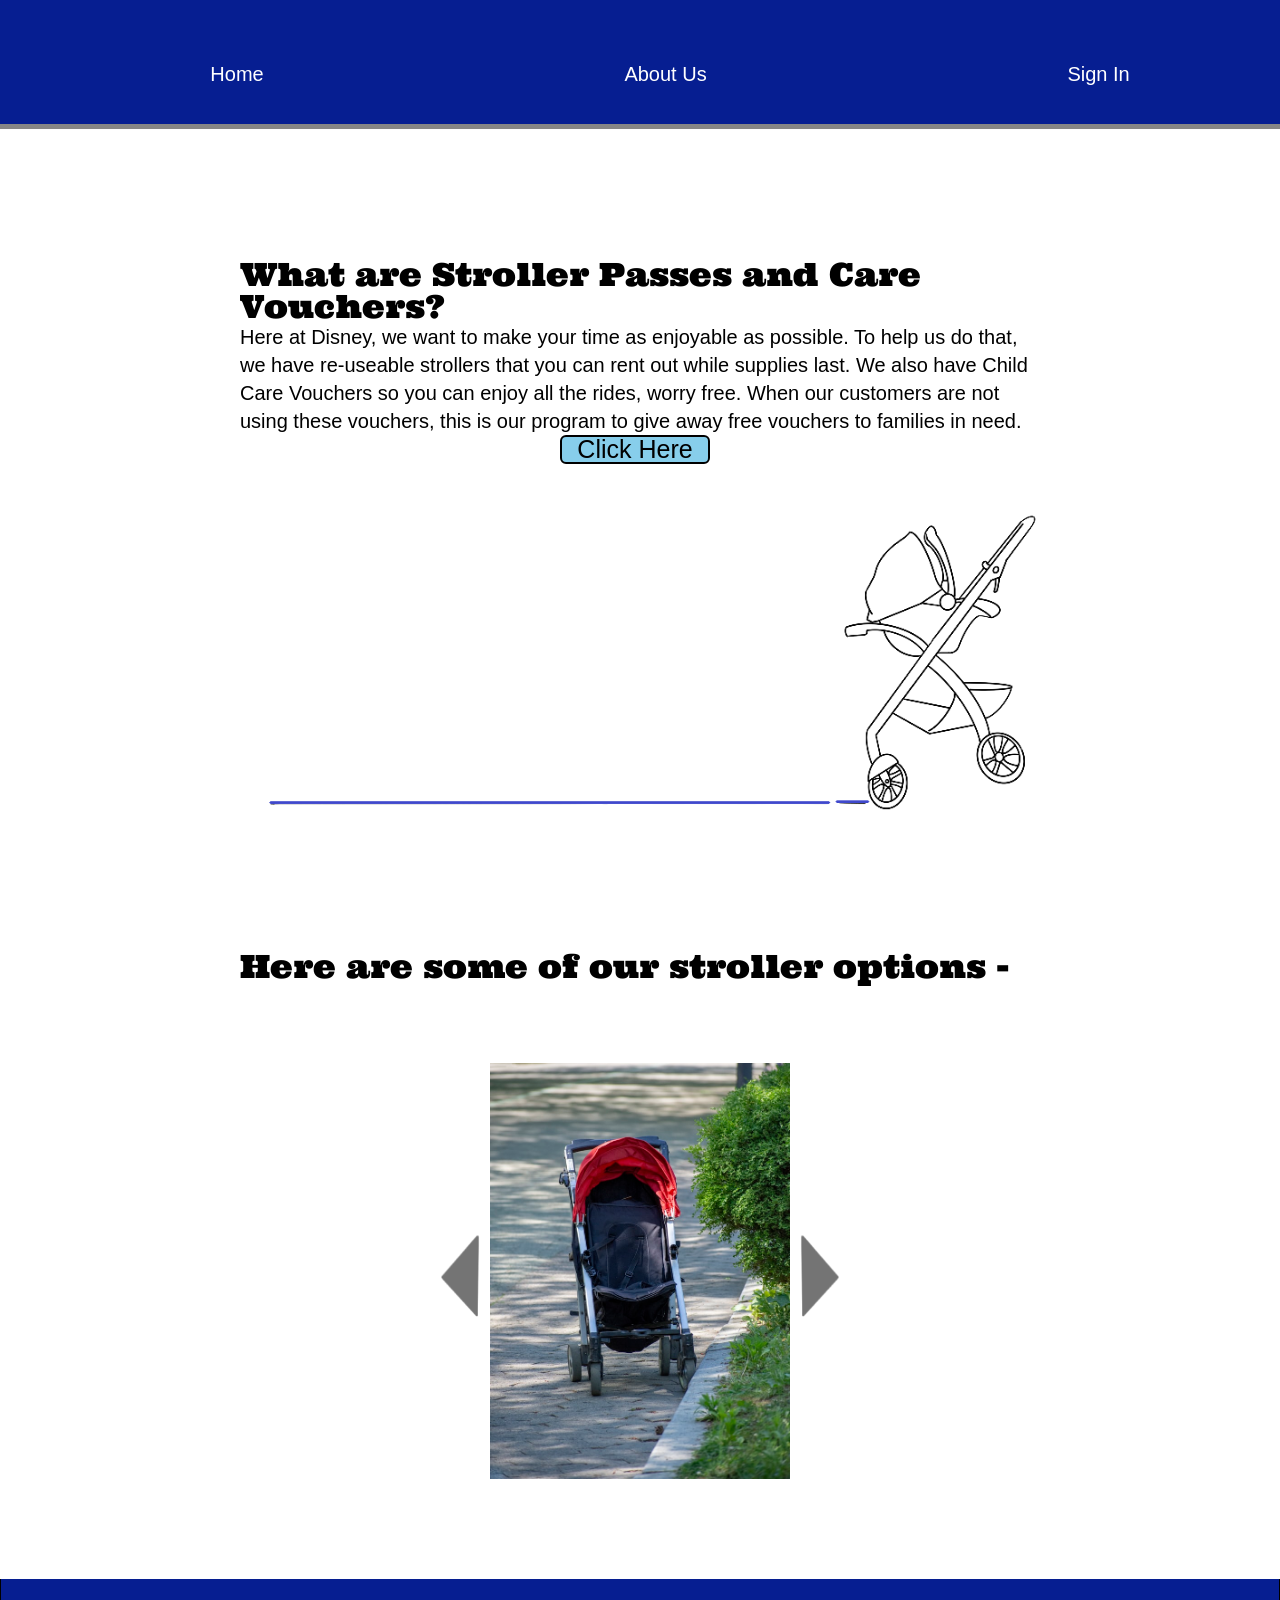
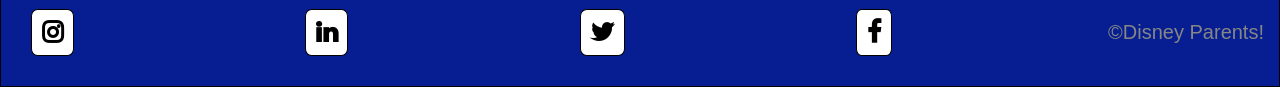
==== commit 442681fb: "Fixing small stuff" ====
--- a/index.html
+++ b/index.html
@@ -37,7 +37,7 @@
                     have Child Care Vouchers so you can enjoy all the rides, worry free. When our customers are not using these vouchers, this is our program to give away free vouchers to families
                     in need.
                 </p>
-            <div class = "reactButton">Click Here</div>
+            <a class = "dabutton" href = 'https://disney-parent-bwpt.netlify.com/'><div class = "reactButton">Click Here</div></a>
             </div>
             <div class = "stroller">
                 <img class="strGif" src="image/gif.jpg" alt="" style="width:100%;max-width:900px">
@@ -61,12 +61,12 @@
             href="https://www.facebook.com/LambdaSchoolOnline/"
             class="fa fa-facebook"
           ></a>
-          <a href="twitter.com/lambdaschool" class="fa fa-twitter"></a>
+          <a href="https://twitter.com/lambdaschool" class="fa fa-twitter"></a>
           <a
             href="https://www.linkedin.com/school/lambdaschool/"
             class="fa fa-linkedin"
           ></a>
-          <a href="instagram.com/lambdaschool" class="fa fa-instagram"></a>
+          <a href="https://instagram.com/lambdaschool" class="fa fa-instagram"></a>
         </div>
       </section>
     </footer>
--- a/css/index.css
+++ b/css/index.css
@@ -128,9 +128,10 @@
 }
 .a-mixin {
   text-decoration: none;
-  font-size: 1.5rem;
-  margin: 5px;
+  font-size: 2.5rem;
+  margin: 6px;
   padding: 3px 5px 3px 5px;
+  padding: 2%;
   color: #000000;
   background-color: #FFFFFF;
   border: 1px solid black;
@@ -148,9 +149,10 @@
 }
 .tiny-view a {
   text-decoration: none;
-  font-size: 1.5rem;
-  margin: 5px;
+  font-size: 2.5rem;
+  margin: 6px;
   padding: 3px 5px 3px 5px;
+  padding: 2%;
   color: #000000;
   background-color: #FFFFFF;
   border: 1px solid black;
@@ -165,16 +167,42 @@
 .tiny-view a:active {
   background-color: #666666;
 }
+.a-mixin-with-button a {
+  text-decoration: none;
+  font-size: 3rem;
+  margin: 5px;
+  margin-left: 28%;
+  padding: 3px 5px 3px 5px;
+  padding: 2%;
+  margin-bottom: 2%;
+  color: #000000;
+  background-color: #FFFFFF;
+  border: 1px solid black;
+  border-radius: 5px;
+  font-weight: 700;
+}
+.a-mixin-with-button a:hover {
+  background-color: #061E91;
+  color: white;
+  transition: 300ms;
+}
+.a-mixin-with-button a:active {
+  background-color: #666666;
+}
 * {
   box-sizing: border-box;
 }
 html {
+  padding: 0;
+  margin: 0;
   font-size: 62.5%;
 }
 html,
 body {
   font-family: 'Russo One', sans-serif;
   color: #000000;
+  margin: 0;
+  padding: 0;
 }
 h1,
 h2,
@@ -201,9 +229,9 @@
 }
 body {
   background-image: url("../image/Background.PNG"), url("../image/Sides.PNG");
-  background-size: contain, contain 100vh;
+  background-size: contain, cover 100vh;
   background-position: top, top;
-  background-repeat: no-repeat, no-repeat;
+  background-repeat: no-repeat, repeat-y;
 }
 @media (max-width: 1350px) {
   body {
@@ -328,9 +356,10 @@
 }
 .footer-container a {
   text-decoration: none;
-  font-size: 1.5rem;
-  margin: 5px;
+  font-size: 2.5rem;
+  margin: 6px;
   padding: 3px 5px 3px 5px;
+  padding: 2%;
   color: #000000;
   background-color: #FFFFFF;
   border: 1px solid black;
@@ -357,9 +386,10 @@
   }
   .footer-container a {
     text-decoration: none;
-    font-size: 1.5rem;
-    margin: 5px;
+    font-size: 2.5rem;
+    margin: 6px;
     padding: 3px 5px 3px 5px;
+    padding: 2%;
     color: #000000;
     background-color: #FFFFFF;
     border: 1px solid black;
@@ -467,6 +497,10 @@
   text-align: center;
   background-color: skyblue;
 }
+.dabutton {
+  text-decoration: none;
+  color: black;
+}
 .gallery {
   display: flex;
   align-content: center;
@@ -545,3 +579,6 @@
 li {
   margin-top: 5%;
 }
+.img-formater {
+  width: 100%;
+}
